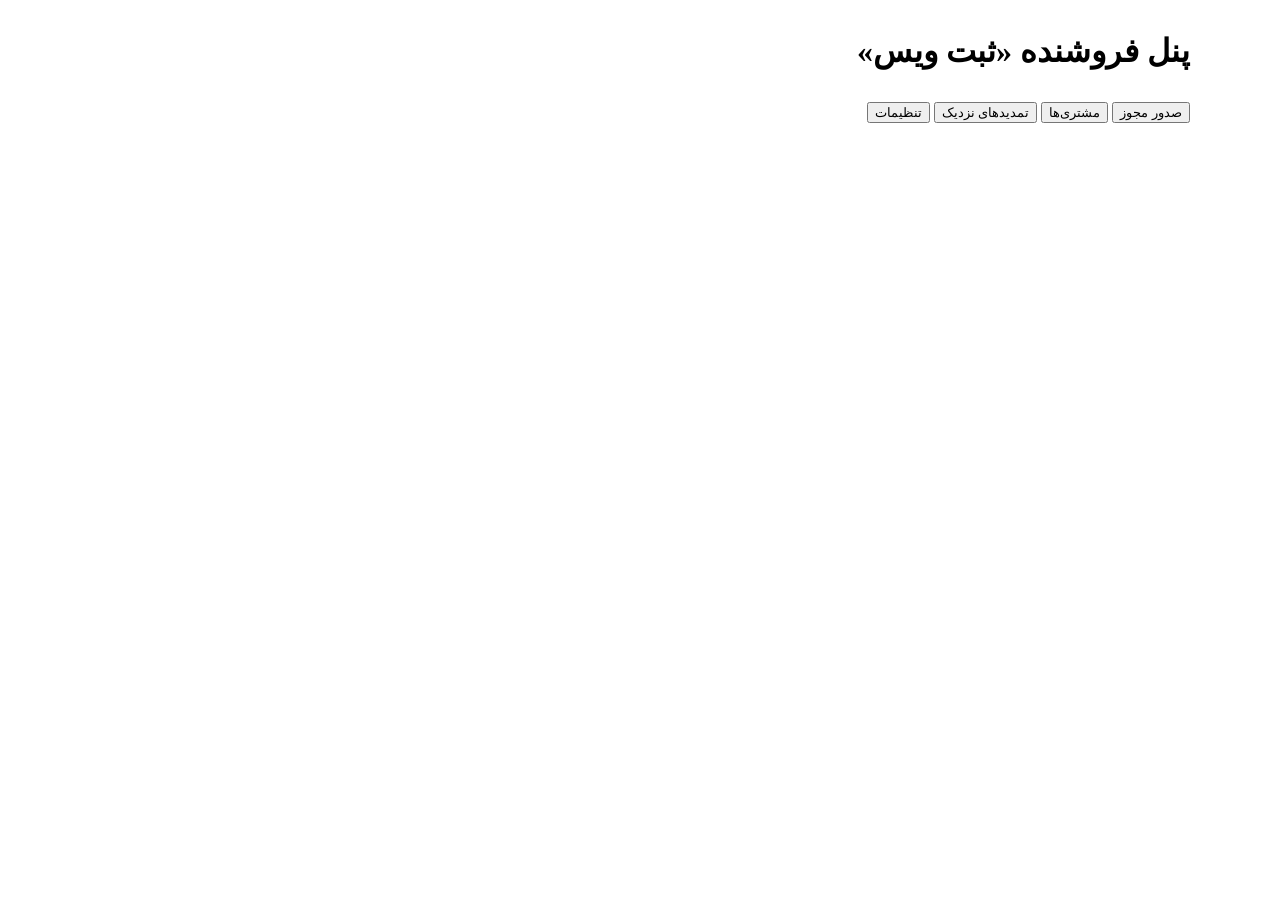
==== seller/web/index.html @ 440e0da1 "Seller panel: issue, renew and track customer licenses locally - seller/ (FastAPI on 127.0.0.1:8790," ====
<!doctype html>
<html lang="fa" dir="rtl">
<head>
  <meta charset="utf-8">
  <meta name="viewport" content="width=device-width, initial-scale=1">
  <title>پنل فروشنده ثبت ویس</title>
  <link rel="stylesheet" href="/static/app.css">
  <style>
    body { background: var(--bg); }
    .wrap { max-width: 1100px; margin: 0 auto; padding: 24px 16px 60px; }
    .stats { display: grid; grid-template-columns: repeat(auto-fit, minmax(150px, 1fr)); gap: 12px; margin: 16px 0; }
    .stat-box { padding: 14px 16px; margin: 0 !important; }
    .stat-box b { font-size: 22px; display: block; }
    .details td { background: var(--surface-2, rgba(127,127,127,.06)); }
    textarea.input { width: 100%; }
  </style>
</head>
<body>
  <div class="wrap">
    <h1 style="margin:0">پنل فروشنده «ثبت ویس»</h1>
    <div class="muted small" id="sub"></div>
    <div id="alerts" class="stack" style="margin-top:12px"></div>
    <div class="stats" id="stats"></div>
    <div class="card">
      <div class="card-h"><div class="tabs" id="tabs">
        <button data-tab="issue" class="active">صدور مجوز</button>
        <button data-tab="customers">مشتری‌ها</button>
        <button data-tab="due">تمدیدهای نزدیک</button>
        <button data-tab="settings">تنظیمات</button>
      </div></div>
      <div class="card-b" id="tab"></div>
    </div>
  </div>
  <div class="toasts" id="toasts"></div>
  <script src="/panel.js"></script>
</body>
</html>
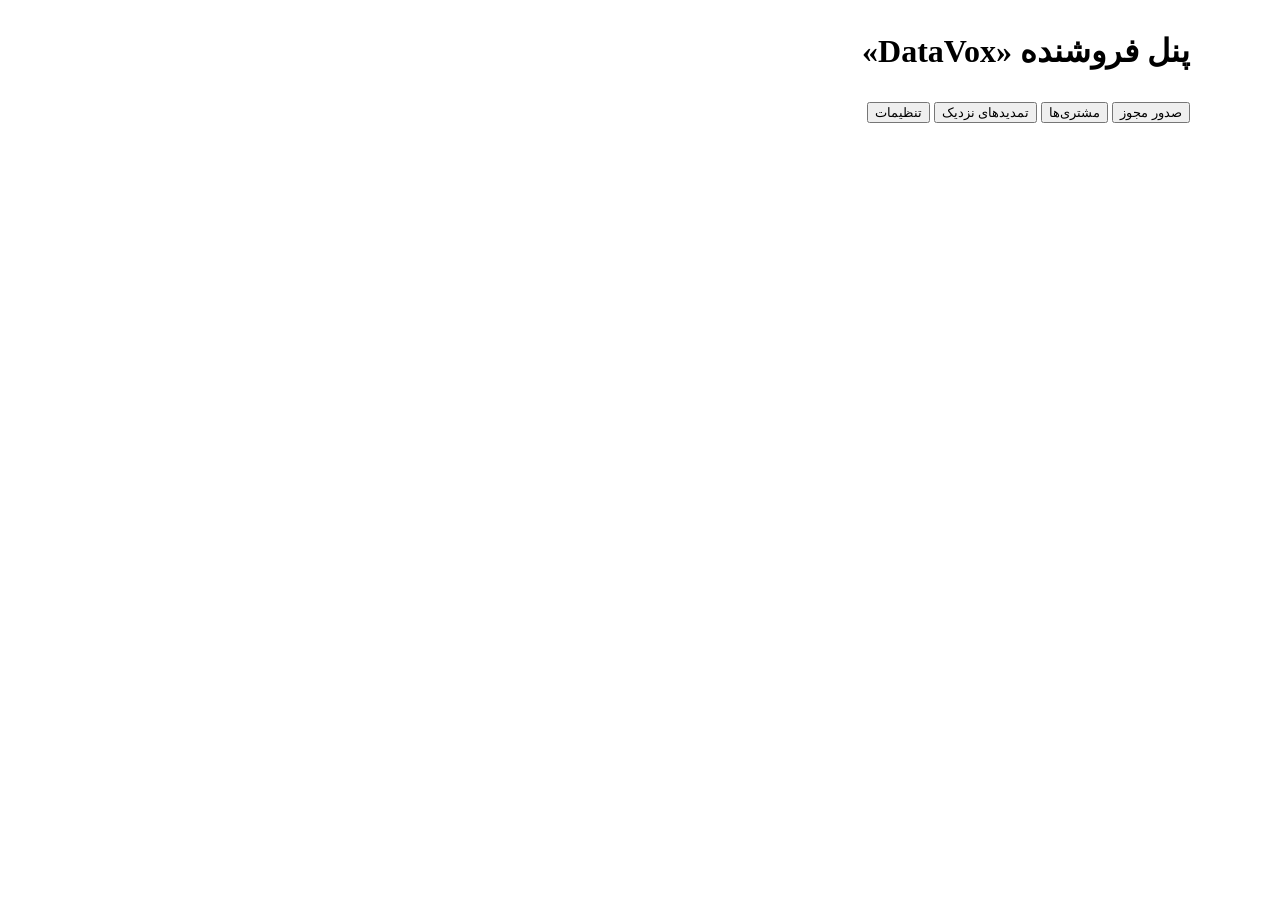
==== commit 7bd83dd9: "تغییر نام برنامه به DataVox با نشان و آیکون تازه (نسخه 2.4.0)" ====
--- a/seller/web/index.html
+++ b/seller/web/index.html
@@ -3,7 +3,7 @@
 <head>
   <meta charset="utf-8">
   <meta name="viewport" content="width=device-width, initial-scale=1">
-  <title>پنل فروشنده ثبت ویس</title>
+  <title>پنل فروشنده DataVox</title>
   <link rel="stylesheet" href="/static/app.css">
   <style>
     body { background: var(--bg); }
@@ -17,7 +17,7 @@
 </head>
 <body>
   <div class="wrap">
-    <h1 style="margin:0">پنل فروشنده «ثبت ویس»</h1>
+    <h1 style="margin:0">پنل فروشنده «DataVox»</h1>
     <div class="muted small" id="sub"></div>
     <div id="alerts" class="stack" style="margin-top:12px"></div>
     <div class="stats" id="stats"></div>
